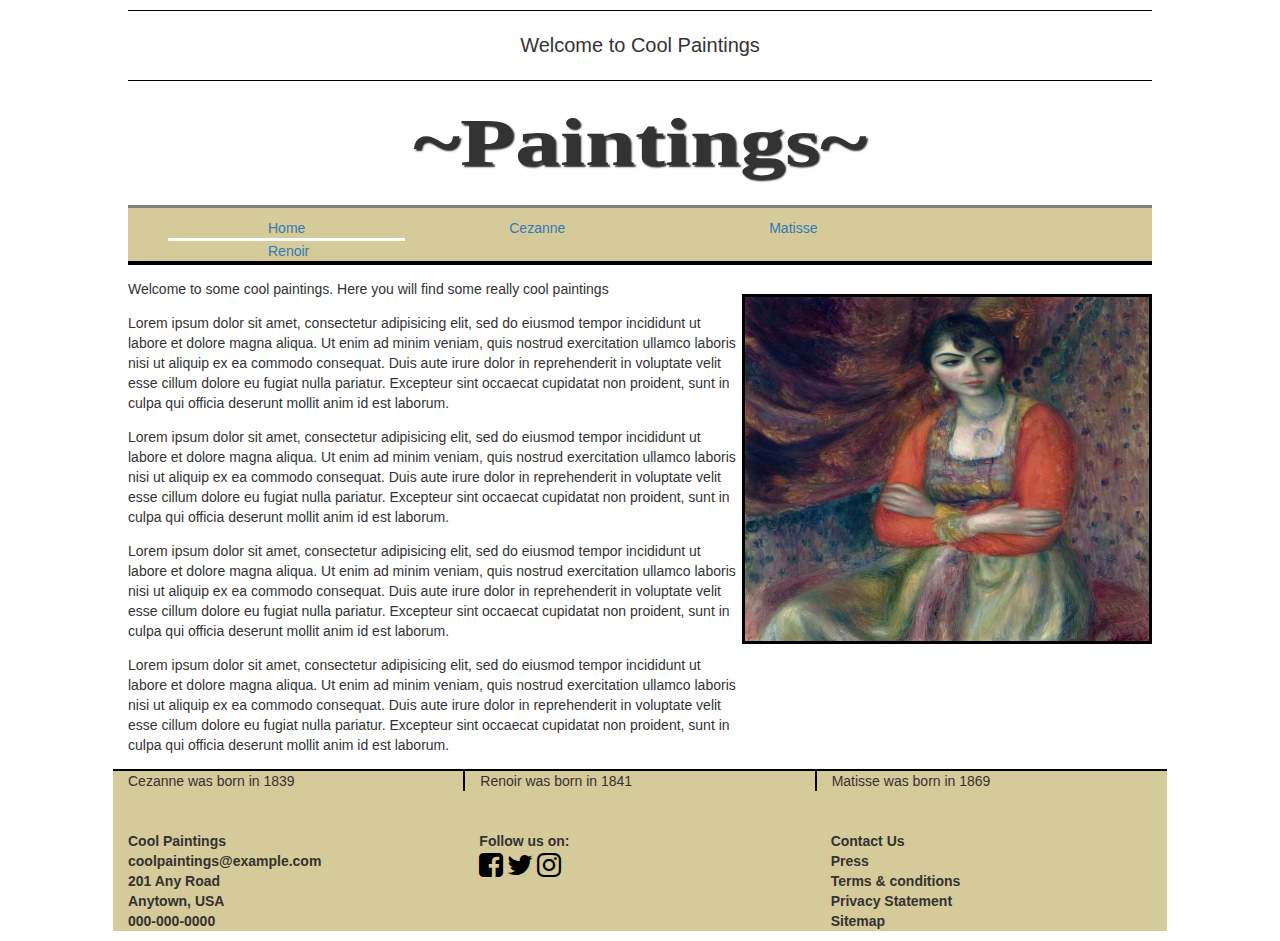
==== pages/index.html @ dc7c46af "first commit" ====
<!DOCTYPE html>
<html>
<head>
	<Title></title>
		<link rel="stylesheet" type="text/css" href="../stylesheets/bootstrap.css">
		<link rel="stylesheet" href="http://maxcdn.bootstrapcdn.com/font-awesome/4.3.0/css/font-awesome.min.css">
		<link rel="stylesheet" type="text/css" href="../stylesheets/style.css">
		
		<script src="http://code.jquery.com/jquery-2.1.4.js"></script>
		<script src="../script/bootstrap.js"></script>
		<script src="../script/javascript.js"></script>	

</head>
<body>	
	<div class="topHeader">
		<p>Welcome to Cool Paintings</p>
	</div>
			<div class="header">
			<h1>~Paintings~</h1>
			</div>
				<nav>
					<ul class="nav">
						<li class="active"><a href="index.html">Home</a></li>
						<li><a href="cezanne.html">Cezanne</a></li>
						<li><a href="matisse.html">Matisse</a></li>
						<li><a href="renoir.html">Renoir</a></li>
					</ul>
				</nav>


		<div class="photos">
			<img src="../images/glackens_armenian.jpg" alt="glackens_armenian">
			<img src="../images/glackens_racetrack.JPG" alt="glackens_racetrack">
			<img src="../images/modigliani1.jpg" alt="modigliani_woman">
			<img src="../images/monet_boatman.jpg" alt="monet_boatman">
			<img src="../images/vangogh1.jpg" alt="vangogh_station_agent">
		</div>

		<div class="main_content"
			<p>Welcome to some cool paintings. Here you will find some really cool paintings</p>
			<p>Lorem ipsum dolor sit amet, consectetur adipisicing elit, sed do eiusmod
			tempor incididunt ut labore et dolore magna aliqua. Ut enim ad minim veniam,
			quis nostrud exercitation ullamco laboris nisi ut aliquip ex ea commodo
			consequat. Duis aute irure dolor in reprehenderit in voluptate velit esse
			cillum dolore eu fugiat nulla pariatur. Excepteur sint occaecat cupidatat non
			proident, sunt in culpa qui officia deserunt mollit anim id est laborum.</p>
			<p>
				Lorem ipsum dolor sit amet, consectetur adipisicing elit, sed do eiusmod
				tempor incididunt ut labore et dolore magna aliqua. Ut enim ad minim veniam,
				quis nostrud exercitation ullamco laboris nisi ut aliquip ex ea commodo
				consequat. Duis aute irure dolor in reprehenderit in voluptate velit esse
				cillum dolore eu fugiat nulla pariatur. Excepteur sint occaecat cupidatat non
				proident, sunt in culpa qui officia deserunt mollit anim id est laborum.
			</p>
				<p>
				Lorem ipsum dolor sit amet, consectetur adipisicing elit, sed do eiusmod
				tempor incididunt ut labore et dolore magna aliqua. Ut enim ad minim veniam,
				quis nostrud exercitation ullamco laboris nisi ut aliquip ex ea commodo
				consequat. Duis aute irure dolor in reprehenderit in voluptate velit esse
				cillum dolore eu fugiat nulla pariatur. Excepteur sint occaecat cupidatat non
				proident, sunt in culpa qui officia deserunt mollit anim id est laborum.
			</p>
				<p>
				Lorem ipsum dolor sit amet, consectetur adipisicing elit, sed do eiusmod
				tempor incididunt ut labore et dolore magna aliqua. Ut enim ad minim veniam,
				quis nostrud exercitation ullamco laboris nisi ut aliquip ex ea commodo
				consequat. Duis aute irure dolor in reprehenderit in voluptate velit esse
				cillum dolore eu fugiat nulla pariatur. Excepteur sint occaecat cupidatat non
				proident, sunt in culpa qui officia deserunt mollit anim id est laborum.
			</p>
		</div>



		
		
			<div class="row eventsMailShop">
				<div class="col-md-4 cezFooter">
					Cezanne was born in 1839
				</div>
				<div class="col-md-4 renFooter">
					Renoir was born in 1841
				</div>
				<div class="col-md-4 matFooter">
					Matisse was born in 1869
				</div>
			</div>
			<div class="row info">
				<div class="col-md-4">
					Cool Paintings
					<br>
					coolpaintings@example.com
					<br>
					201 Any Road
					<br>
					Anytown, USA
					<br>
					000-000-0000
				</div>
				<div class="col-md-4">
					Follow us on:
					<div class="socialIcons">
						<a href="#"><i class="fa fa-facebook-square fa-2x"></i></a>
						<a href="#"><i class="fa fa-twitter fa-2x"></i></a>
						<a href="#"><i class="fa fa-instagram fa-2x"></i></a>
						
					</div>	
				</div>
				<div class="col-md-4">
					Contact Us
					<br>
					Press
					<br>
					Terms &amp; conditions
					<br>
					Privacy Statement
					<br>
					Sitemap
					<br>
				</div>
			</div>
		

</body>
</htmL>
---- stylesheets/style.css ----
body {
	width: 80%;
	margin: 10px auto;
}

.topHeader{
	text-align: center;
	font-size: 20px;
	border-top: 1px solid black;
	border-bottom: 1px solid black;
}

.header{
	text-align: center;
	transform: scale(2, 1.5);
	
}

.header h1 {
	font-size: 45px;
	text-shadow: 1px 1px 1px rgba(29, 31, 30, 0.94);
	font-family: serif;
}

ul.nav{
	list-style: none;
	border-top: 3px solid gray; 
	border-bottom: 4px solid black; 
	padding-top: 10px;
	background-color: rgba(194, 178, 107, 0.69);
}

ul.nav li{
	display: inline-block;
	padding: 0px 100px;
}

li.active {
	border-bottom: 3px solid white;
}

.main_content {
	float: left;
	width: 60%;
}

.photos {
	float: right;
	width: 40%;
	height: 350px;
	position: relative;
	padding-top: 15px; 

}

.photos img {

	width: 100%;
	height: 100%;
	position: absolute;
	border: 3px solid black;
}


.headLine {
	text-align: center;
	font-size: 20px;
	color: rgb(79, 90, 72);  
	text-decoration: underline;

}



/* Cezanne Page styling */

.cezanne{
	margin-top: 85px;
	margin-bottom: 85px;
	margin-left: 20px; 
}


.reveal-on-hover {
	position: relative;
	height: 250px;
	width: 225px;
	margin-right: 45px; 
}

.reveal-on-hover img {
	width: 90%;
	height: 90%;
	position: absolute;
}

.reveal-on-hover:hover img{
	transform: scale(1.5, 1.5);
}


.matisse {
	margin-top: 85px;
	margin-bottom: 85px; 
	margin-left: 35px; 

}

.renoir {
	margin-top: 85px;
	margin-bottom: 85px; 
	margin-left: 35px; 

}

.photo-change{
	position: relative;
	width: 200px;
	height: 250px;
	margin-right: 60px; 
}

.photo-change img{
	width: 100%;
	height: 100%;
	position: absolute;
}

.photo-change img.bottom {
	opacity: 0;
}

.photo-change:hover img{
	transform: scale(1.5, 1.5);
}

.photo-change img.bottom:hover{
	opacity: 1;
	transition: opacity 5s;
}

.shiftLeft{
	transform: translate3d(-40px, 0, 0);
}

.shiftRight{
	transform: translate3d(40px, 0, 0);
}

.eventsMailShop {
	border-top: 2px solid black;
	clear: both;
	background-color: rgba(194, 178, 107, 0.69);
	padding-bottom: 40px;
	
}

.cezFooter {
	border-right: 1px solid black;
	padding-right: 15px; 
}

.renFooter{
	border-left: 1px solid black;
	border-right: 1px solid black;

}

.matFooter{
	border-left: 1px solid black;

}

.info {
	background-color: rgba(194, 178, 107, 0.69);
	font-weight: bold; 
}

.socialIcons a {
	color: black; 
}
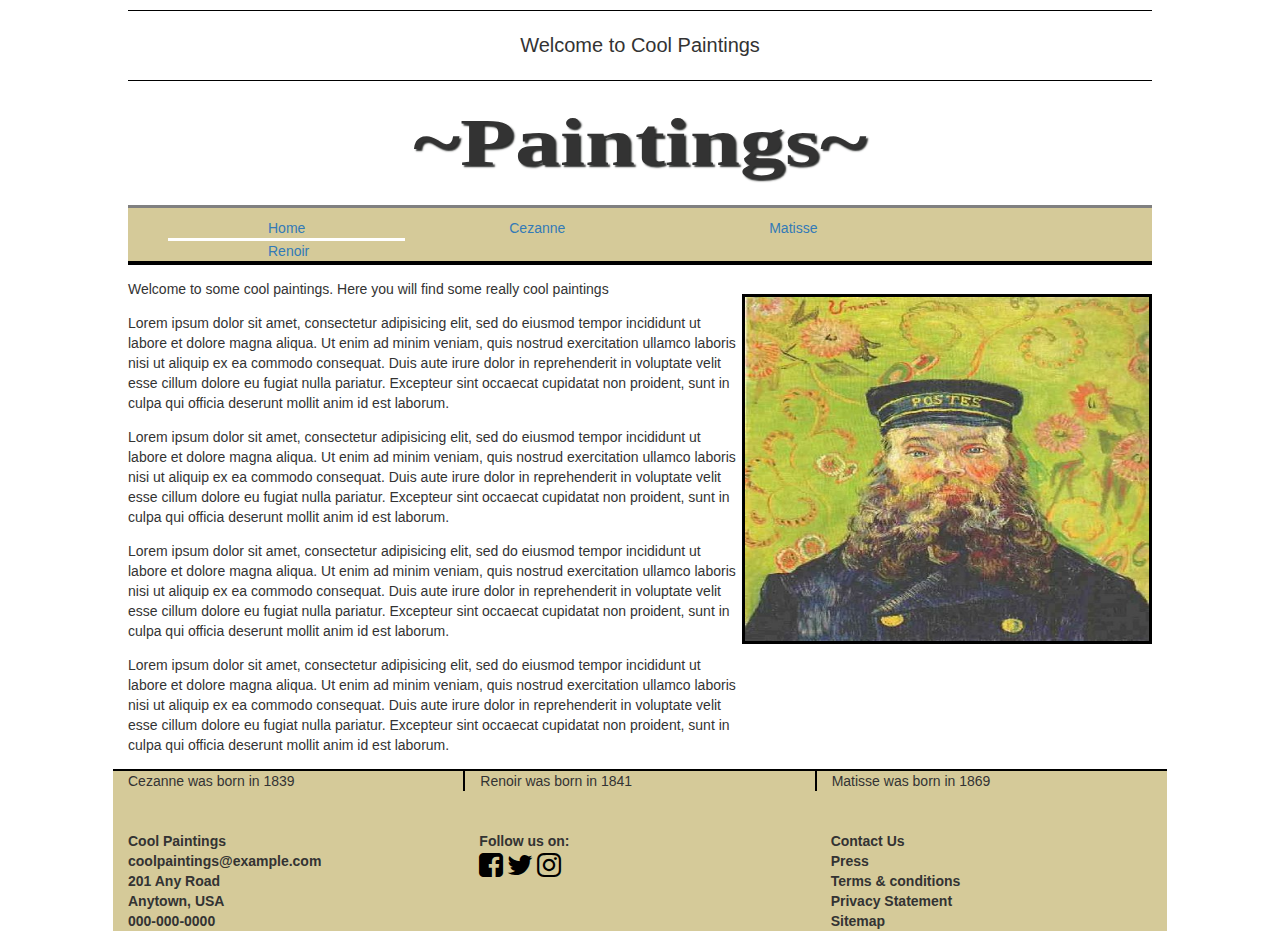
==== commit 7b223013: "added https to jquery cdn" ====
--- a/pages/index.html
+++ b/pages/index.html
@@ -3,10 +3,11 @@
 <head>
 	<Title></title>
 		<link rel="stylesheet" type="text/css" href="../stylesheets/bootstrap.css">
-		<link rel="stylesheet" href="http://maxcdn.bootstrapcdn.com/font-awesome/4.3.0/css/font-awesome.min.css">
+		<link rel="stylesheet" href="https://maxcdn.bootstrapcdn.com/font-awesome/4.7.0/css/font-awesome.min.css">
 		<link rel="stylesheet" type="text/css" href="../stylesheets/style.css">
 		
-		<script src="http://code.jquery.com/jquery-2.1.4.js"></script>
+		<script src="https://code.jquery.com/jquery-2.2.4.js" integrity="sha256-iT6Q9iMJYuQiMWNd9lDyBUStIq/8PuOW33aOqmvFpqI="
+  		crossorigin="anonymous"></script>
 		<script src="../script/bootstrap.js"></script>
 		<script src="../script/javascript.js"></script>	
 
